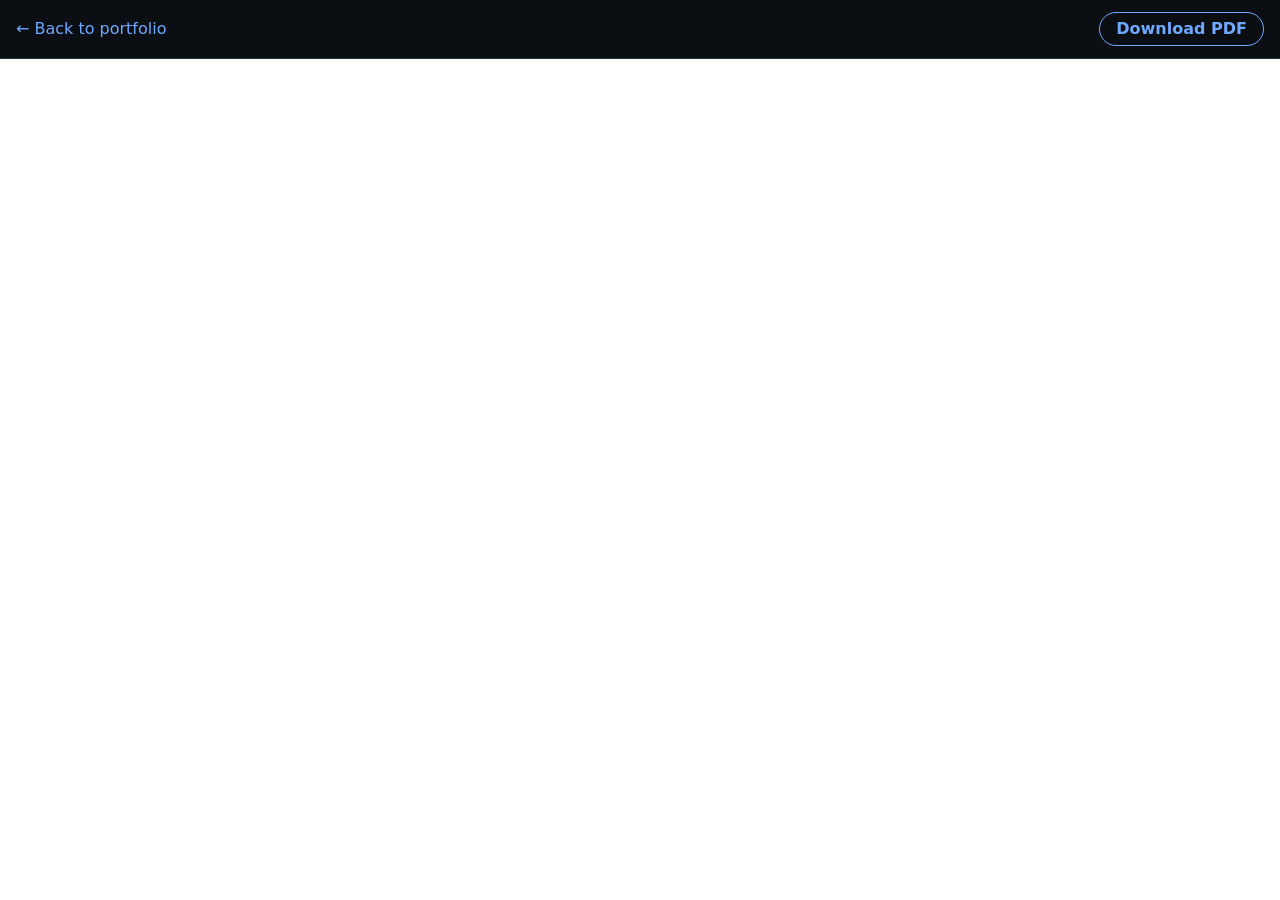
==== cv-pdf.html @ 8078b12b "Centre hero content and add PDF viewer page - Hero text, buttons and navigation are horizontally cen" ====
<!DOCTYPE html>
<html lang="en">
<head>
  <meta charset="UTF-8">
  <meta name="viewport" content="width=device-width, initial-scale=1">
  <title>Arnaud Monteuuis - CV</title>
  <meta name="description" content="PDF version of the CV of Arnaud Monteuuis, with a download option.">
  <style>
    :root { color-scheme: dark; }
    html, body { height: 100%; margin: 0; background: #0b0f14; color: #f2f4f7; font-family: system-ui, -apple-system, "Segoe UI", sans-serif; }
    body { display: flex; flex-direction: column; }
    .bar { display: flex; justify-content: space-between; align-items: center; gap: 1rem; padding: 0.75rem 1rem; border-bottom: 1px solid #243041; }
    .bar a { color: #6fa8ff; text-decoration: none; }
    .bar a:hover { text-decoration: underline; }
    .download { border: 1px solid #6fa8ff; border-radius: 999px; padding: 0.4rem 1rem; font-weight: 600; }
    iframe { flex: 1; width: 100%; border: 0; background: #ffffff; }
  </style>
</head>
<body>
  <div class="bar">
    <a href="index.html">&larr; Back to portfolio</a>
    <a class="download" href="assets/pdf/arnaud_monteuuis_cv.pdf" download>Download PDF</a>
  </div>
  <iframe src="assets/pdf/arnaud_monteuuis_cv.pdf#view=FitH" title="Arnaud Monteuuis CV (PDF)"></iframe>
</body>
</html>
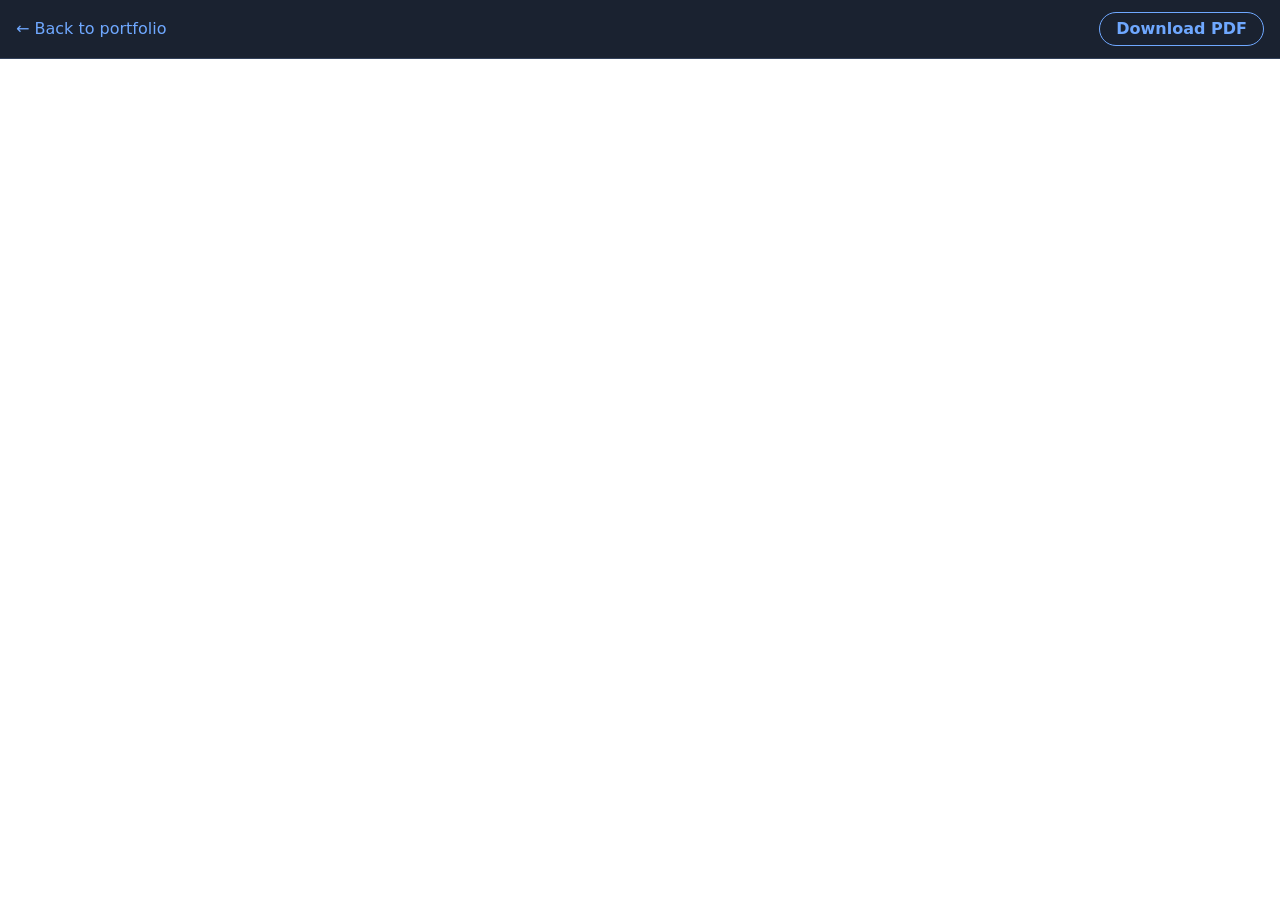
==== commit 3bdf600d: "Lighten dark background Co-Authored-By: Claude Haiku 5.5 <noreply@anthropic.com> Claude-Session: htt" ====
--- a/cv-pdf.html
+++ b/cv-pdf.html
@@ -7,9 +7,9 @@
   <meta name="description" content="PDF version of the CV of Arnaud Monteuuis, with a download option.">
   <style>
     :root { color-scheme: dark; }
-    html, body { height: 100%; margin: 0; background: #0b0f14; color: #f2f4f7; font-family: system-ui, -apple-system, "Segoe UI", sans-serif; }
+    html, body { height: 100%; margin: 0; background: #1a2230; color: #f2f4f7; font-family: system-ui, -apple-system, "Segoe UI", sans-serif; }
     body { display: flex; flex-direction: column; }
-    .bar { display: flex; justify-content: space-between; align-items: center; gap: 1rem; padding: 0.75rem 1rem; border-bottom: 1px solid #243041; }
+    .bar { display: flex; justify-content: space-between; align-items: center; gap: 1rem; padding: 0.75rem 1rem; border-bottom: 1px solid #33415a; }
     .bar a { color: #6fa8ff; text-decoration: none; }
     .bar a:hover { text-decoration: underline; }
     .download { border: 1px solid #6fa8ff; border-radius: 999px; padding: 0.4rem 1rem; font-weight: 600; }
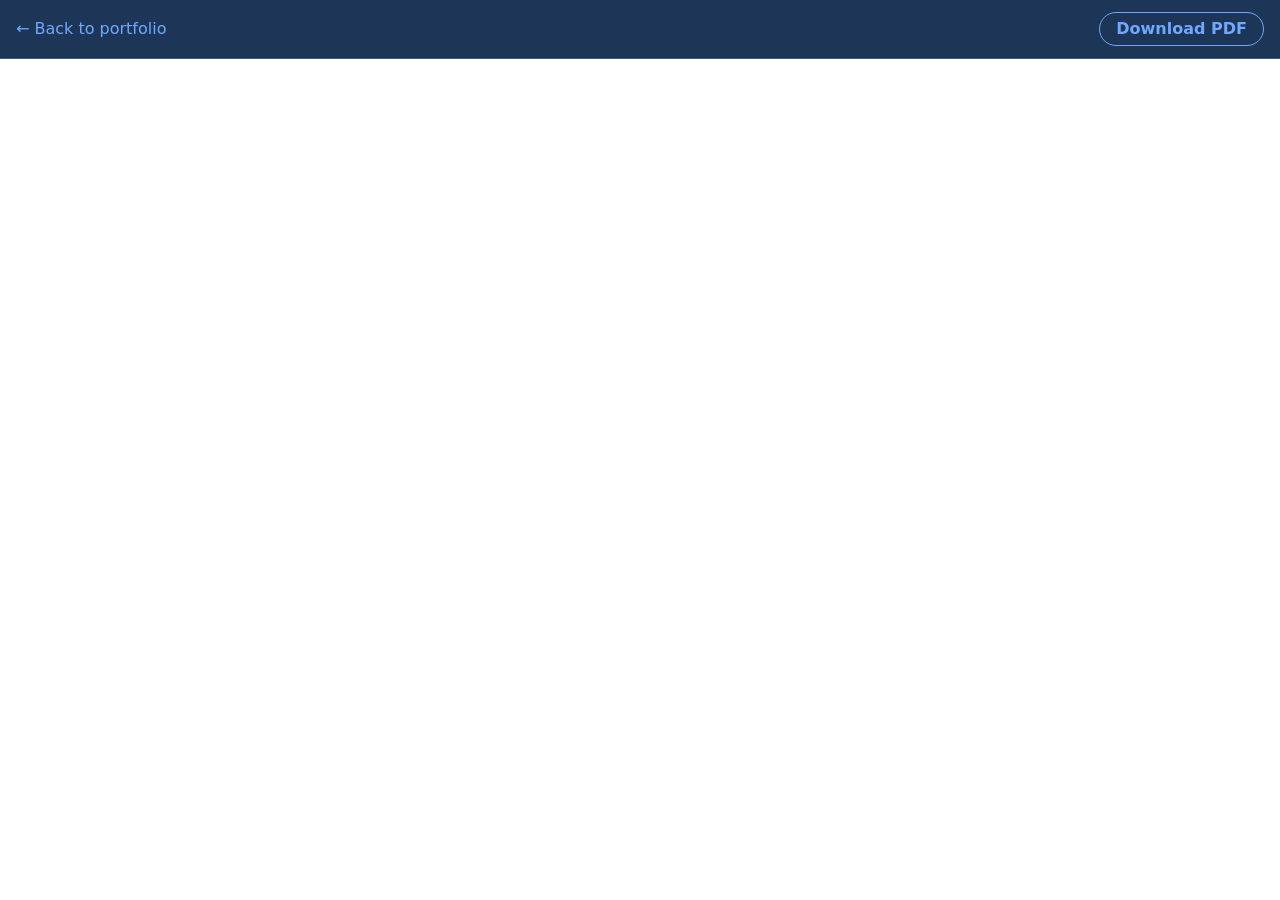
==== commit 57cbc414: "Use brighter navy background Co-Authored-By: Claude Haiku 5.5 <noreply@anthropic.com> Claude-Session" ====
--- a/cv-pdf.html
+++ b/cv-pdf.html
@@ -7,9 +7,9 @@
   <meta name="description" content="PDF version of the CV of Arnaud Monteuuis, with a download option.">
   <style>
     :root { color-scheme: dark; }
-    html, body { height: 100%; margin: 0; background: #1a2230; color: #f2f4f7; font-family: system-ui, -apple-system, "Segoe UI", sans-serif; }
+    html, body { height: 100%; margin: 0; background: #1d3557; color: #f2f4f7; font-family: system-ui, -apple-system, "Segoe UI", sans-serif; }
     body { display: flex; flex-direction: column; }
-    .bar { display: flex; justify-content: space-between; align-items: center; gap: 1rem; padding: 0.75rem 1rem; border-bottom: 1px solid #33415a; }
+    .bar { display: flex; justify-content: space-between; align-items: center; gap: 1rem; padding: 0.75rem 1rem; border-bottom: 1px solid #3d5a80; }
     .bar a { color: #6fa8ff; text-decoration: none; }
     .bar a:hover { text-decoration: underline; }
     .download { border: 1px solid #6fa8ff; border-radius: 999px; padding: 0.4rem 1rem; font-weight: 600; }
